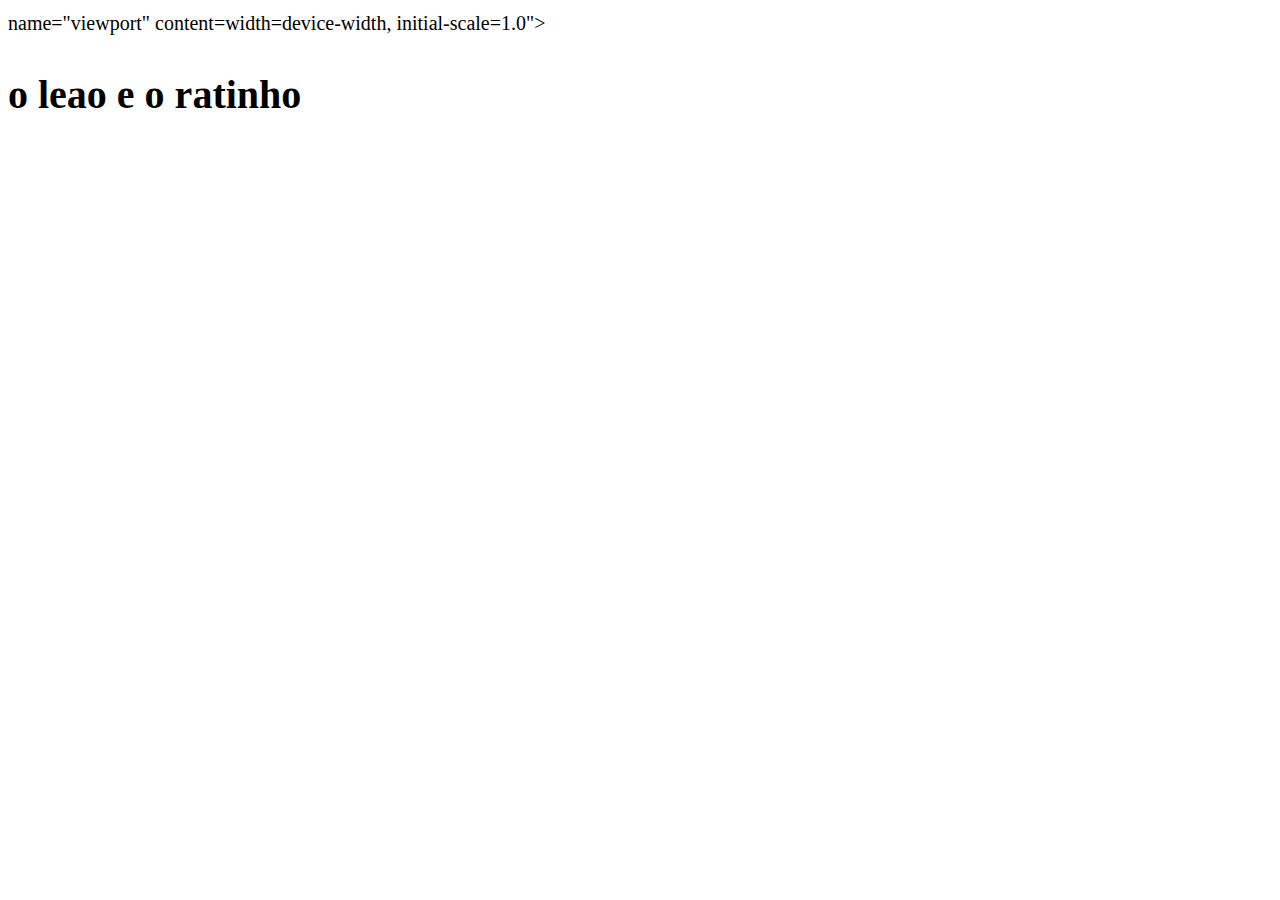
==== leão.html @ 845c73d8 "indestrutivel" ====
<!DOCTYPE html>
<html lang="pt-br"

<head>
    <meta charset="UTF-8">
    <meta>name="viewport" content=width=device-width, initial-scale=1.0">
    <title>a raposa e as uvas</title>
    <link rel="stylesheet" href="style.css">
</head>
<body>
    <h1>o leao e o ratinho</h1>
    <img src="" alt="">
---- style.css ----
body{
    font-size: 20px;
    line-height: 1.5;
}

img{
    width: 500px;
}
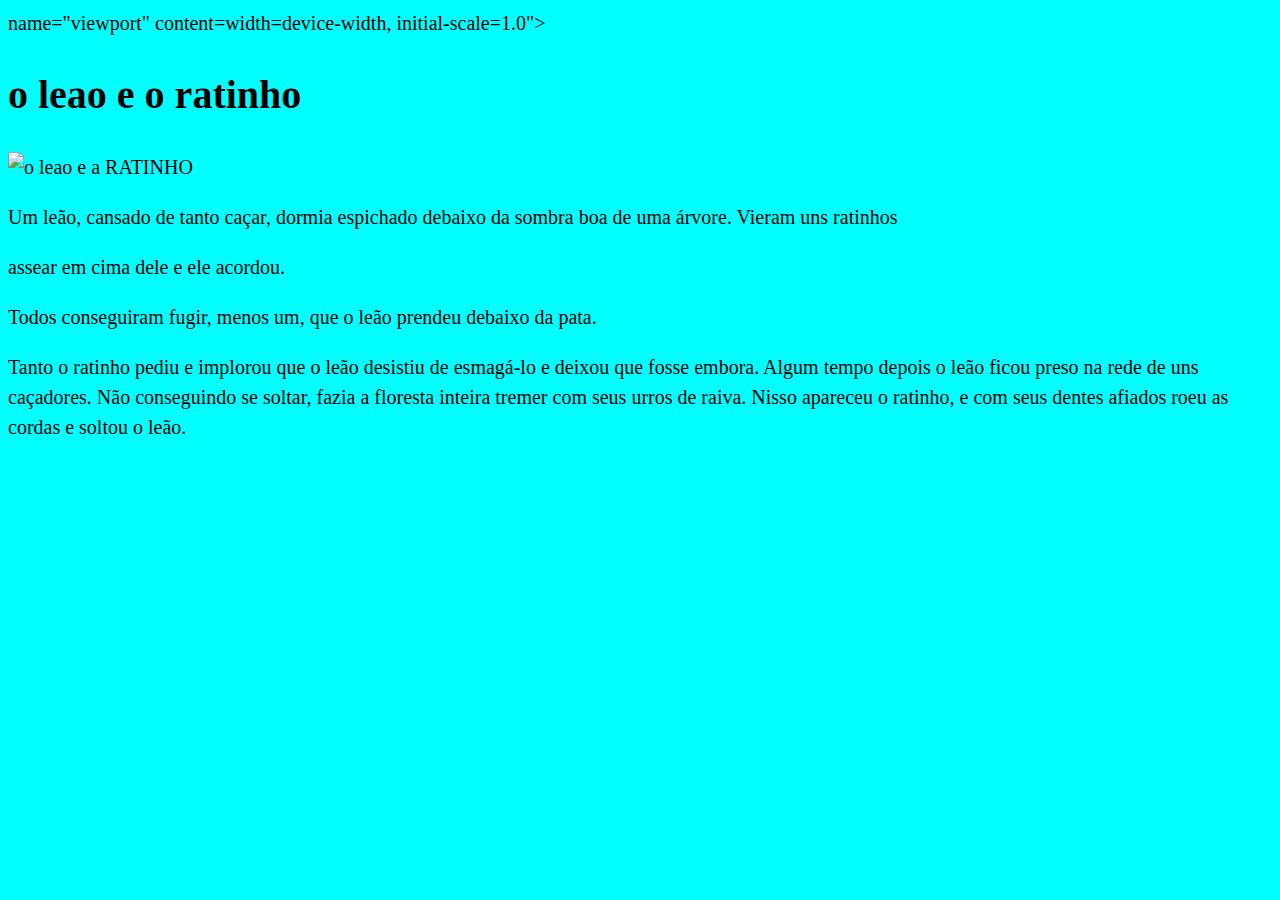
==== commit 044ec858: "cor" ====
--- a/leão.html
+++ b/leão.html
@@ -9,5 +9,13 @@
 </head>
 <body>
     <h1>o leao e o ratinho</h1>
-    <img src="" alt="">
+    <img src="" alt="o leao e a RATINHO">
+    <p> Um leão, cansado de tanto caçar, dormia espichado debaixo da sombra boa de uma árvore. Vieram uns ratinhos
+        <p>assear em cima dele e ele acordou.</p>
+
+        <p>Todos conseguiram fugir, menos um, que o leão prendeu debaixo da pata.</p>
+        <p>Tanto o ratinho pediu e implorou que o leão desistiu de esmagá-lo e deixou que fosse embora. Algum tempo depois o leão ficou preso na rede de uns caçadores.
+            Não conseguindo se soltar, fazia a floresta inteira tremer com seus urros de raiva. Nisso apareceu o ratinho, e com seus dentes afiados roeu as cordas e soltou o leão.</p>
+<p></p>
+        
     --- a/style.css
+++ b/style.css
@@ -1,6 +1,7 @@
 body{
     font-size: 20px;
     line-height: 1.5;
+    background-color: aqua;
 }
 
 img{
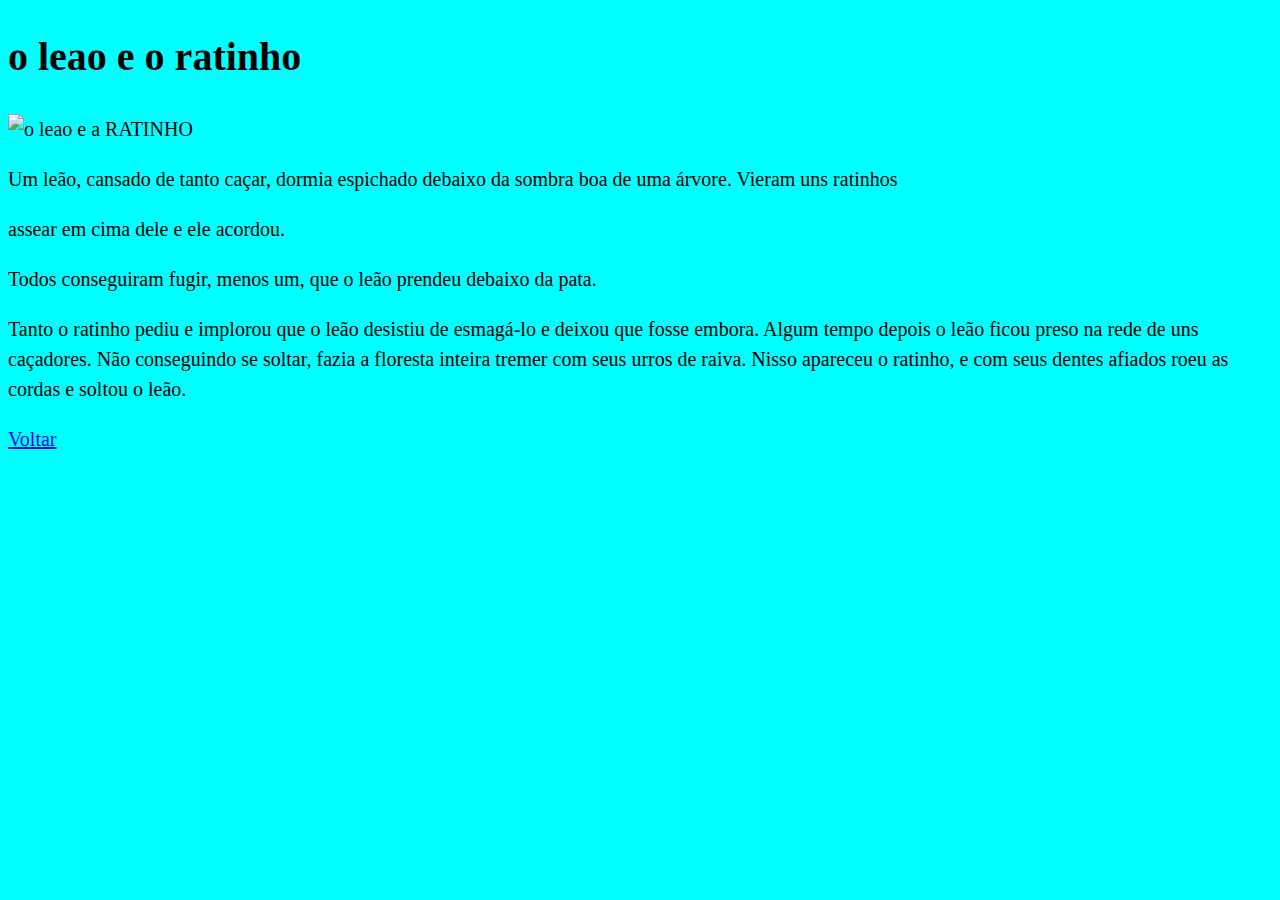
==== commit 1d63be98: "1" ====
--- a/leão.html
+++ b/leão.html
@@ -1,10 +1,9 @@
 <!DOCTYPE html>
-<html lang="pt-br"
-
+<html lang="en">
 <head>
     <meta charset="UTF-8">
-    <meta>name="viewport" content=width=device-width, initial-scale=1.0">
-    <title>a raposa e as uvas</title>
+    <meta name="viewport" content="width=device-width, initial-scale=1.0">
+    <title>Document</title>
     <link rel="stylesheet" href="style.css">
 </head>
 <body>
@@ -15,7 +14,7 @@
 
         <p>Todos conseguiram fugir, menos um, que o leão prendeu debaixo da pata.</p>
         <p>Tanto o ratinho pediu e implorou que o leão desistiu de esmagá-lo e deixou que fosse embora. Algum tempo depois o leão ficou preso na rede de uns caçadores.
-            Não conseguindo se soltar, fazia a floresta inteira tremer com seus urros de raiva. Nisso apareceu o ratinho, e com seus dentes afiados roeu as cordas e soltou o leão.</p>
-<p></p>
-        
-    +            Não conseguindo se soltar, fazia a floresta inteira tremer com seus urros de raiva. Nisso apareceu o ratinho, e com seus dentes afiados roeu as cordas e soltou o leão.</p> </p>
+            <p> <a href="index.html"> Voltar </a></p>
+</body>
+</html>